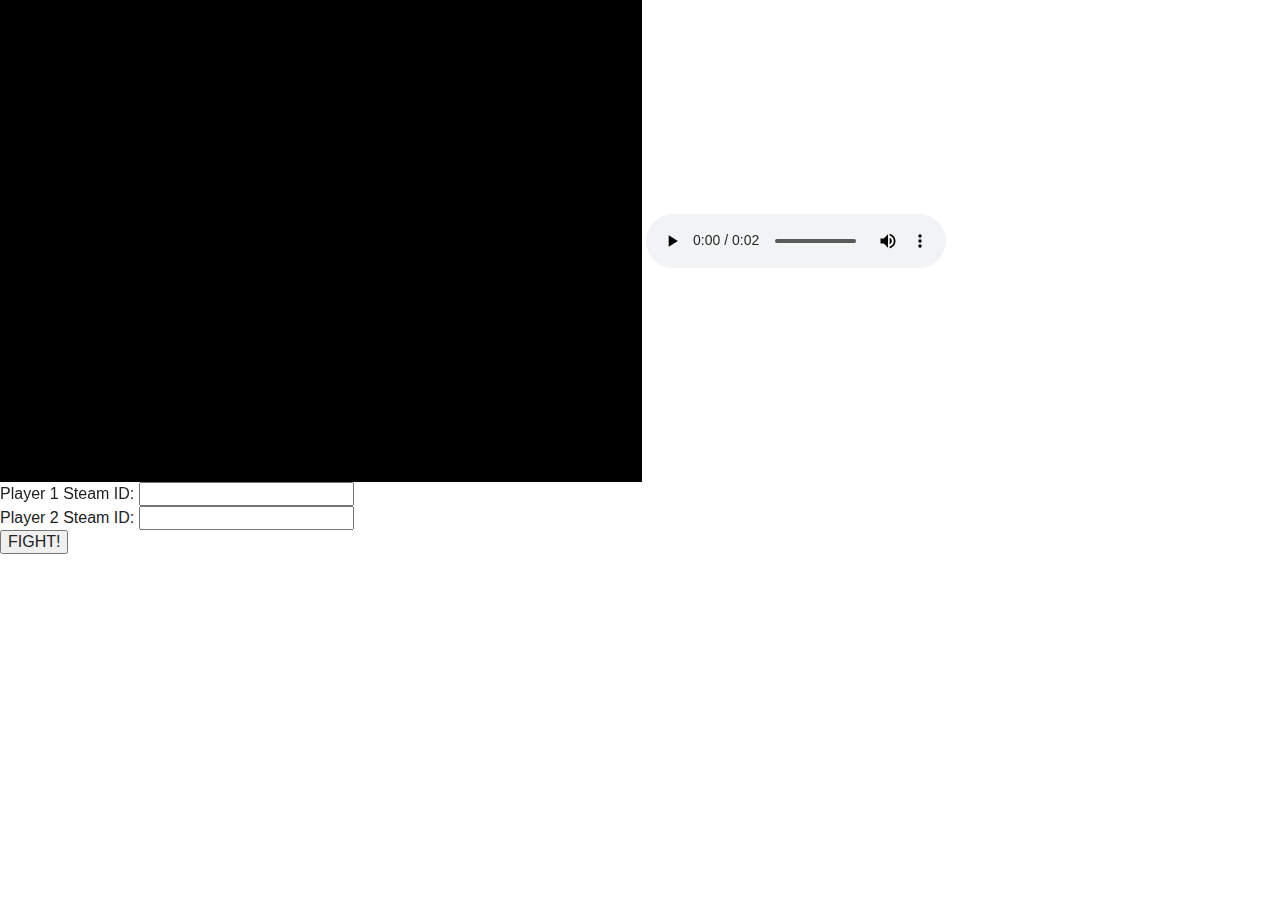
==== index.html @ d326a689 "Beam merge" ====
<!DOCTYPE html>
<!--[if lt IE 7]>      <html class="no-js lt-ie9 lt-ie8 lt-ie7"> <![endif]-->
<!--[if IE 7]>         <html class="no-js lt-ie9 lt-ie8"> <![endif]-->
<!--[if IE 8]>         <html class="no-js lt-ie9"> <![endif]-->
<!--[if gt IE 8]><!--> <html class="no-js"> <!--<![endif]-->
    <head>
        <meta charset="utf-8">
        <meta http-equiv="X-UA-Compatible" content="IE=edge">
        <title></title>
        <meta name="description" content="">
        <meta name="viewport" content="width=device-width, initial-scale=1">

        <!-- Place favicon.ico and apple-touch-icon.png in the root directory -->

        <link rel="stylesheet" href="css/normalize.css">
        <link rel="stylesheet" href="css/main.css">
        <script src="js/vendor/modernizr-2.6.2.min.js"></script>
    </head>
    <body>
        <!--[if lt IE 7]>
            <p class="browsehappy">You are using an <strong>outdated</strong> browser. Please <a href="http://browsehappy.com/">upgrade your browser</a> to improve your experience.</p>
        <![endif]-->

        <!-- Add your site or application content here -->
        <canvas id="SteamFightCanvas" width="640" height="480" style="border:1px solid #000000;">
        </canvas>
				
				<audio controls>
					<source src="audio/GONG.ogg" type="audio/ogg">
					<source src="audio/GONG.mp3" type="audio/mp3">
					Your browser sucks a sack of dicks (also doesn't support audios
				</audio>

        <image class="HiddenImage" id="SplashImage" src="img/splash.png">
        <image class="HiddenImage" id="NullImage" src="img/null.png">
        <image class="HiddenImage" id="GreenBeamImage" src="img/greenBeam.png">
        <image class="HiddenImage" id="RedBeamImage" src="img/redBeam.png">

        <form>
           Player 1 Steam ID: <input type="text" name="player1id"><br>
           Player 2 Steam ID: <input type="text" name="player2id"><br>
        </form>
        <button type="button" id="FightButton">FIGHT!</button>

        <script src="//ajax.googleapis.com/ajax/libs/jquery/1.10.2/jquery.min.js"></script>
        <script>window.jQuery || document.write('<script src="js/vendor/jquery-1.10.2.min.js"><\/script>')</script>
        <script src="js/plugins.js"></script>
        <script src="js/main.js"></script>

        <!-- Google Analytics: change UA-XXXXX-X to be your site's ID. -->
        <script>
            (function(b,o,i,l,e,r){b.GoogleAnalyticsObject=l;b[l]||(b[l]=
            function(){(b[l].q=b[l].q||[]).push(arguments)});b[l].l=+new Date;
            e=o.createElement(i);r=o.getElementsByTagName(i)[0];
            e.src='//www.google-analytics.com/analytics.js';
            r.parentNode.insertBefore(e,r)}(window,document,'script','ga'));
            ga('create','UA-XXXXX-X');ga('send','pageview');
        </script>
    </body>
</html>
---- css/main.css ----
/*! HTML5 Boilerplate v4.3.0 | MIT License | http://h5bp.com/ */

/*
 * What follows is the result of much research on cross-browser styling.
 * Credit left inline and big thanks to Nicolas Gallagher, Jonathan Neal,
 * Kroc Camen, and the H5BP dev community and team.
 */

/* ==========================================================================
   Base styles: opinionated defaults
   ========================================================================== */

html,
button,
input,
select,
textarea {
    color: #222;
}

html {
    font-size: 1em;
    line-height: 1.4;
}

/*
 * Remove text-shadow in selection highlight: h5bp.com/i
 * These selection rule sets have to be separate.
 * Customize the background color to match your design.
 */

::-moz-selection {
    background: #b3d4fc;
    text-shadow: none;
}

::selection {
    background: #b3d4fc;
    text-shadow: none;
}

/*
 * A better looking default horizontal rule
 */

hr {
    display: block;
    height: 1px;
    border: 0;
    border-top: 1px solid #ccc;
    margin: 1em 0;
    padding: 0;
}

/*
 * Remove the gap between images, videos, audio and canvas and the bottom of
 * their containers: h5bp.com/i/440
 */

audio,
canvas,
img,
video {
    vertical-align: middle;
}

/*
 * Remove default fieldset styles.
 */

fieldset {
    border: 0;
    margin: 0;
    padding: 0;
}

/*
 * Allow only vertical resizing of textareas.
 */

textarea {
    resize: vertical;
}

/* ==========================================================================
   Browse Happy prompt
   ========================================================================== */

.browsehappy {
    margin: 0.2em 0;
    background: #ccc;
    color: #000;
    padding: 0.2em 0;
}

/* ==========================================================================
   Author's custom styles
   ========================================================================== */

















/* ==========================================================================
   Helper classes
   ========================================================================== */

/*
 * Image replacement
 */

.ir {
    background-color: transparent;
    border: 0;
    overflow: hidden;
    /* IE 6/7 fallback */
    *text-indent: -9999px;
}

.ir:before {
    content: "";
    display: block;
    width: 0;
    height: 150%;
}

/*
 * Hide from both screenreaders and browsers: h5bp.com/u
 */

.hidden {
    display: none !important;
    visibility: hidden;
}

/*
 * Hide only visually, but have it available for screenreaders: h5bp.com/v
 */

.visuallyhidden {
    border: 0;
    clip: rect(0 0 0 0);
    height: 1px;
    margin: -1px;
    overflow: hidden;
    padding: 0;
    position: absolute;
    width: 1px;
}

/*
 * Extends the .visuallyhidden class to allow the element to be focusable
 * when navigated to via the keyboard: h5bp.com/p
 */

.visuallyhidden.focusable:active,
.visuallyhidden.focusable:focus {
    clip: auto;
    height: auto;
    margin: 0;
    overflow: visible;
    position: static;
    width: auto;
}

/*
 * Hide visually and from screenreaders, but maintain layout
 */

.invisible {
    visibility: hidden;
}

/*
 * Clearfix: contain floats
 *
 * For modern browsers
 * 1. The space content is one way to avoid an Opera bug when the
 *    `contenteditable` attribute is included anywhere else in the document.
 *    Otherwise it causes space to appear at the top and bottom of elements
 *    that receive the `clearfix` class.
 * 2. The use of `table` rather than `block` is only necessary if using
 *    `:before` to contain the top-margins of child elements.
 */

.clearfix:before,
.clearfix:after {
    content: " "; /* 1 */
    display: table; /* 2 */
}

.clearfix:after {
    clear: both;
}

/*
 * For IE 6/7 only
 * Include this rule to trigger hasLayout and contain floats.
 */

.clearfix {
    *zoom: 1;
}

.HiddenImage {
    display: none;
}

/* ==========================================================================
   EXAMPLE Media Queries for Responsive Design.
   These examples override the primary ('mobile first') styles.
   Modify as content requires.
   ========================================================================== */

@media only screen and (min-width: 35em) {
    /* Style adjustments for viewports that meet the condition */
}

@media print,
       (-o-min-device-pixel-ratio: 5/4),
       (-webkit-min-device-pixel-ratio: 1.25),
       (min-resolution: 120dpi) {
    /* Style adjustments for high resolution devices */
}

/* ==========================================================================
   Print styles.
   Inlined to avoid required HTTP connection: h5bp.com/r
   ========================================================================== */

@media print {
    * {
        background: transparent !important;
        color: #000 !important; /* Black prints faster: h5bp.com/s */
        box-shadow: none !important;
        text-shadow: none !important;
    }

    a,
    a:visited {
        text-decoration: underline;
    }

    a[href]:after {
        content: " (" attr(href) ")";
    }

    abbr[title]:after {
        content: " (" attr(title) ")";
    }

    /*
     * Don't show links for images, or javascript/internal links
     */

    .ir a:after,
    a[href^="javascript:"]:after,
    a[href^="#"]:after {
        content: "";
    }

    pre,
    blockquote {
        border: 1px solid #999;
        page-break-inside: avoid;
    }

    thead {
        display: table-header-group; /* h5bp.com/t */
    }

    tr,
    img {
        page-break-inside: avoid;
    }

    img {
        max-width: 100% !important;
    }

    @page {
        margin: 0.5cm;
    }

    p,
    h2,
    h3 {
        orphans: 3;
        widows: 3;
    }

    h2,
    h3 {
        page-break-after: avoid;
    }
}
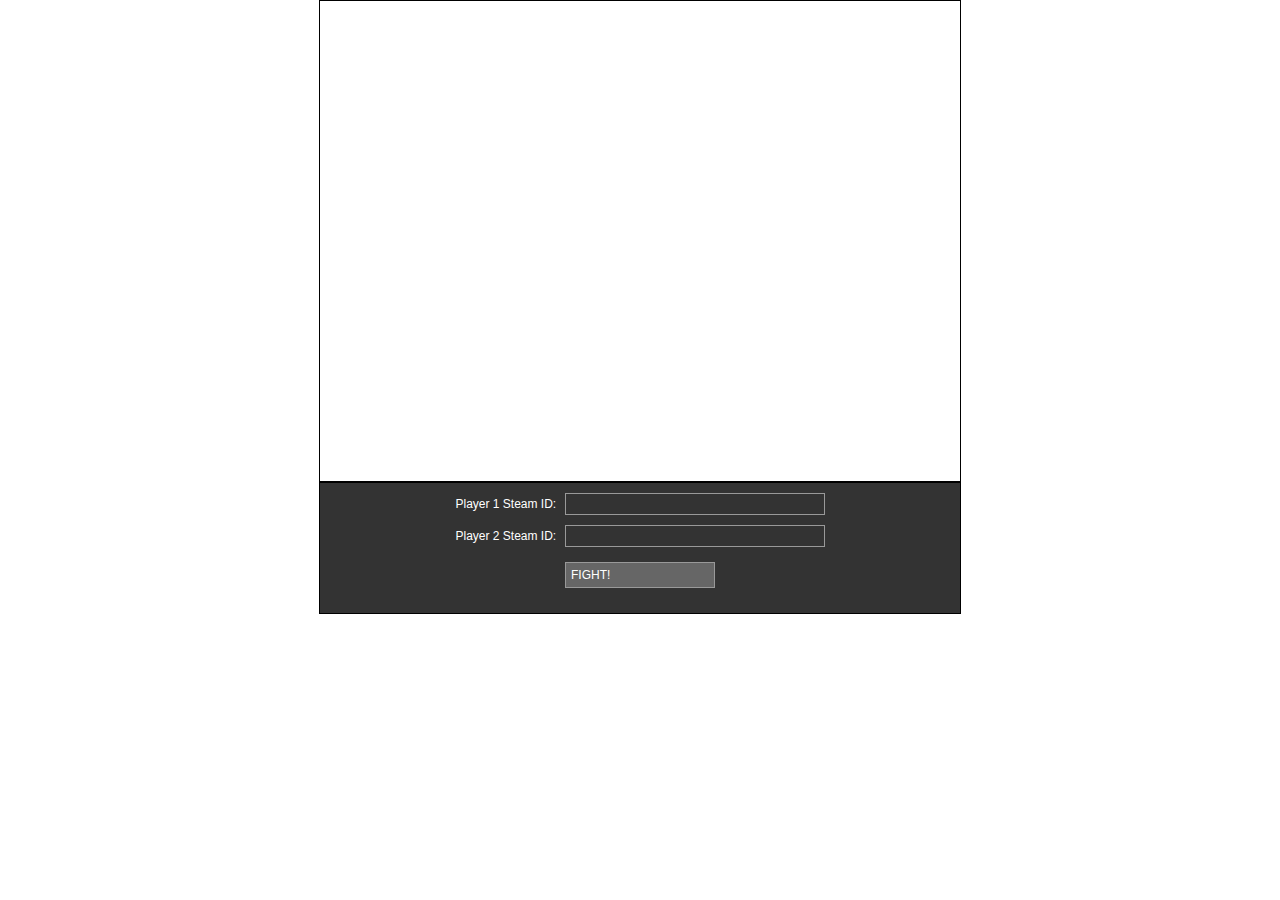
==== commit ab41c486: "added steam styles to form" ====
--- a/index.html
+++ b/index.html
@@ -14,7 +14,15 @@
 
         <link rel="stylesheet" href="css/normalize.css">
         <link rel="stylesheet" href="css/main.css">
+		<link rel="stylesheet" href="css/steamstyle.css">
         <script src="js/vendor/modernizr-2.6.2.min.js"></script>
+		
+		<script>
+			var audioElement = document.getElementById("gong");
+			var FightButton = document.getElementById("FightButton");
+			FightButton.onclick(audioElement.play());
+		</script>
+		
     </head>
     <body>
         <!--[if lt IE 7]>
@@ -25,7 +33,7 @@
         <canvas id="SteamFightCanvas" width="640" height="480" style="border:1px solid #000000;">
         </canvas>
 				
-				<audio controls>
+				<audio autoplay="false" autostart="false" id="gong">
 					<source src="audio/GONG.ogg" type="audio/ogg">
 					<source src="audio/GONG.mp3" type="audio/mp3">
 					Your browser sucks a sack of dicks (also doesn't support audios
@@ -39,8 +47,9 @@
         <form>
            Player 1 Steam ID: <input type="text" name="player1id"><br>
            Player 2 Steam ID: <input type="text" name="player2id"><br>
-        </form>
-        <button type="button" id="FightButton">FIGHT!</button>
+        
+        	<button type="button" id="FightButton">FIGHT!</button>
+		</form>
 
         <script src="//ajax.googleapis.com/ajax/libs/jquery/1.10.2/jquery.min.js"></script>
         <script>window.jQuery || document.write('<script src="js/vendor/jquery-1.10.2.min.js"><\/script>')</script>
@@ -54,7 +63,7 @@
             e=o.createElement(i);r=o.getElementsByTagName(i)[0];
             e.src='//www.google-analytics.com/analytics.js';
             r.parentNode.insertBefore(e,r)}(window,document,'script','ga'));
-            ga('create','UA-XXXXX-X');ga('send','pageview');
+            ga('create','UA-912503-1');ga('send','pageview');
         </script>
     </body>
 </html>
--- a/css/steamstyle.css
+++ b/css/steamstyle.css
@@ -0,0 +1,56 @@
+body {
+	
+	margin: 0;
+	padding: 0;
+	text-align: center;
+	font-size: 12px;
+	
+}
+
+
+section {
+	
+	
+	
+}
+
+article {
+	
+	width: 960px;
+	margin: 100px auto;
+	
+}
+
+form {
+	
+	margin: 0 auto;
+	padding: 0 0 10px;
+	width: 640px;
+	background-color: #333;
+	border: 1px solid #000;
+	color: #fff;
+	
+}
+
+form input {
+	
+	margin: 10px 0 0 5px;
+	padding: 3px;
+	background-color: #333;
+	border: 1px solid #999;
+	color: #fff;
+	width: 252px;
+	
+}
+
+button#FightButton {
+	
+	width: 150px;
+	margin: 15px;
+	padding: 5px;
+	background-color: #666;
+	border: 1px solid #999;
+	color: #fff;
+	text-align: left;
+	
+}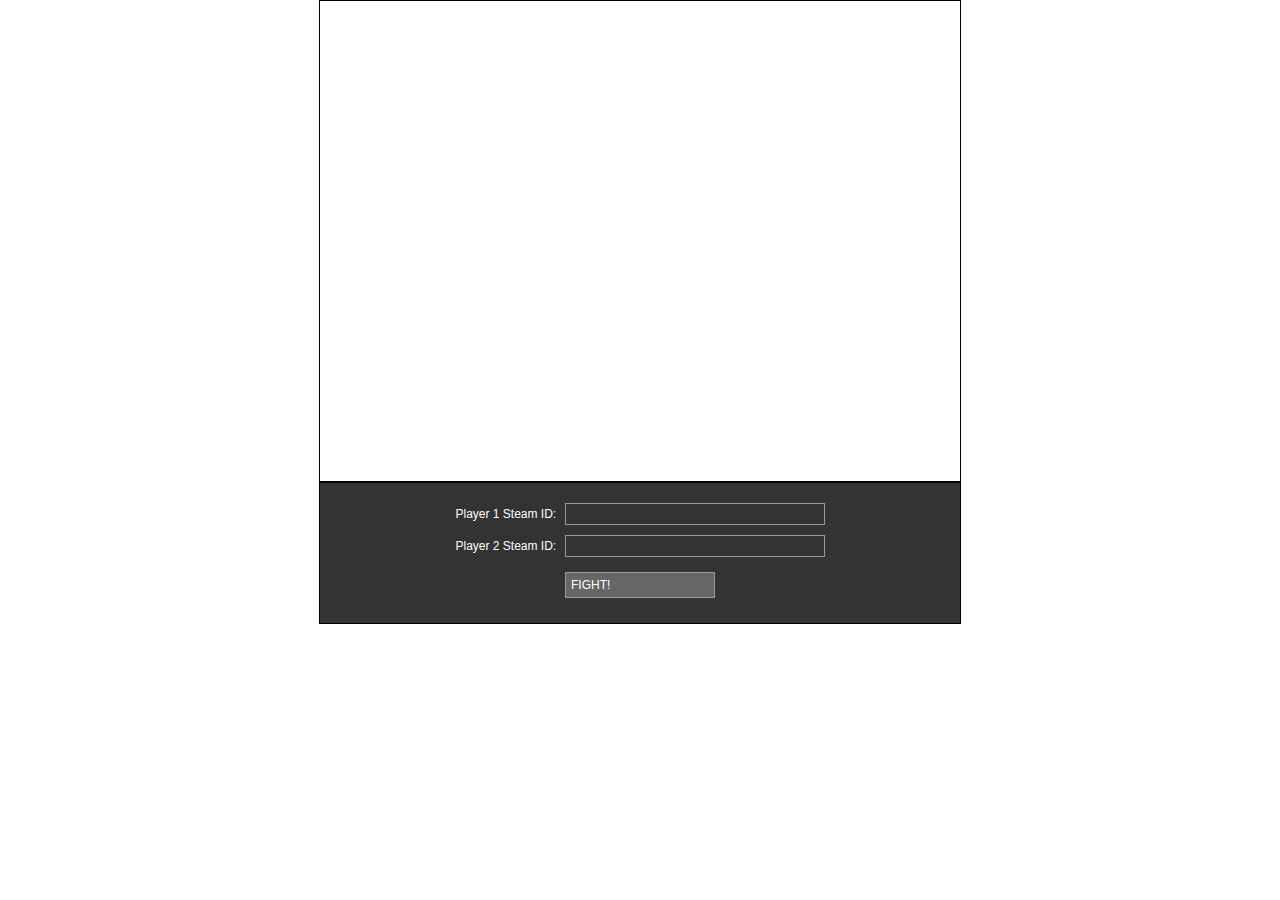
==== commit 1fcabb25: "Fight button plays gong" ====
--- a/index.html
+++ b/index.html
@@ -14,15 +14,9 @@
 
         <link rel="stylesheet" href="css/normalize.css">
         <link rel="stylesheet" href="css/main.css">
-		<link rel="stylesheet" href="css/steamstyle.css">
+        <link rel="stylesheet" href="css/steamstyle.css">
         <script src="js/vendor/modernizr-2.6.2.min.js"></script>
-		
-		<script>
-			var audioElement = document.getElementById("gong");
-			var FightButton = document.getElementById("FightButton");
-			FightButton.onclick(audioElement.play());
-		</script>
-		
+
     </head>
     <body>
         <!--[if lt IE 7]>
@@ -32,12 +26,12 @@
         <!-- Add your site or application content here -->
         <canvas id="SteamFightCanvas" width="640" height="480" style="border:1px solid #000000;">
         </canvas>
-				
-				<audio autoplay="false" autostart="false" id="gong">
-					<source src="audio/GONG.ogg" type="audio/ogg">
-					<source src="audio/GONG.mp3" type="audio/mp3">
-					Your browser sucks a sack of dicks (also doesn't support audios
-				</audio>
+
+        <audio autoplay="false" autostart="false" id="gong">
+          <source id="GongOgg" src="audio/GONG.ogg" type="audio/ogg">
+          <source id="GongMp3" src="audio/GONG.mp3" type="audio/mp3">
+          Your browser sucks a sack of dicks (also doesn't support audios
+        </audio>
 
         <image class="HiddenImage" id="SplashImage" src="img/splash.png">
         <image class="HiddenImage" id="NullImage" src="img/null.png">
@@ -47,9 +41,9 @@
         <form>
            Player 1 Steam ID: <input type="text" name="player1id"><br>
            Player 2 Steam ID: <input type="text" name="player2id"><br>
-        
-        	<button type="button" id="FightButton">FIGHT!</button>
-		</form>
+
+           <button type="button" id="FightButton">FIGHT!</button>
+        </form>
 
         <script src="//ajax.googleapis.com/ajax/libs/jquery/1.10.2/jquery.min.js"></script>
         <script>window.jQuery || document.write('<script src="js/vendor/jquery-1.10.2.min.js"><\/script>')</script>
--- a/css/steamstyle.css
+++ b/css/steamstyle.css
@@ -24,7 +24,7 @@
 form {
 	
 	margin: 0 auto;
-	padding: 0 0 10px;
+	padding: 10px 0 10px;
 	width: 640px;
 	background-color: #333;
 	border: 1px solid #000;
